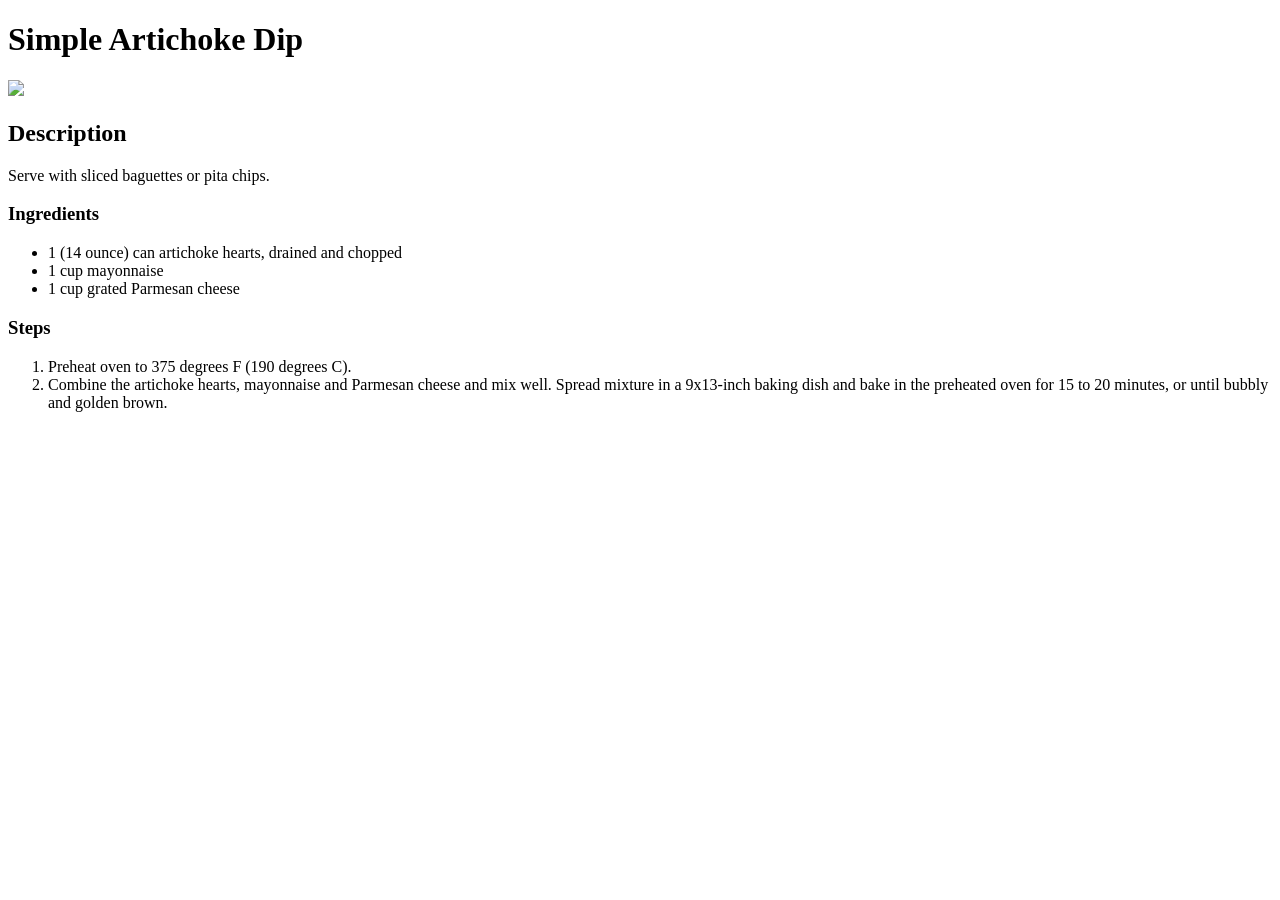
==== recipes/artichoke_dip.html @ 7ac35035 "created and added content for two more recipes" ====
<!DOCTYPE html>
<html lang="en">
<head>
    <meta charset="UTF-8">
    <title>Simple Artichoke Dip Recipe</title>
</head>
<body>
    <h1>Simple Artichoke Dip</h1>

    <img src="https://imagesvc.meredithcorp.io/v3/mm/image?url=https%3A%2F%2Fimages.media-allrecipes.com%2Fuserphotos%2F7557119.jpg&q=85">

        <h2>Description</h2>
            <p>Serve with sliced baguettes or pita chips.</p>

            <h3>Ingredients</h3>
                <ul>
                    <li>1 (14 ounce) can artichoke hearts, drained and chopped</li>
                    <li>1 cup mayonnaise </li>
                    <li>1 cup grated Parmesan cheese </li>
                </ul>

            <h3>Steps</h3>
                <ol>
                    <li>Preheat oven to 375 degrees F (190 degrees C).</li>
                    <li>Combine the artichoke hearts, mayonnaise and Parmesan cheese and mix well.
                         Spread mixture in a 9x13-inch baking dish and bake in the preheated oven
                          for 15 to 20 minutes, or until bubbly and golden brown.
                    </li>
                </ol>

                
</body>
</html>
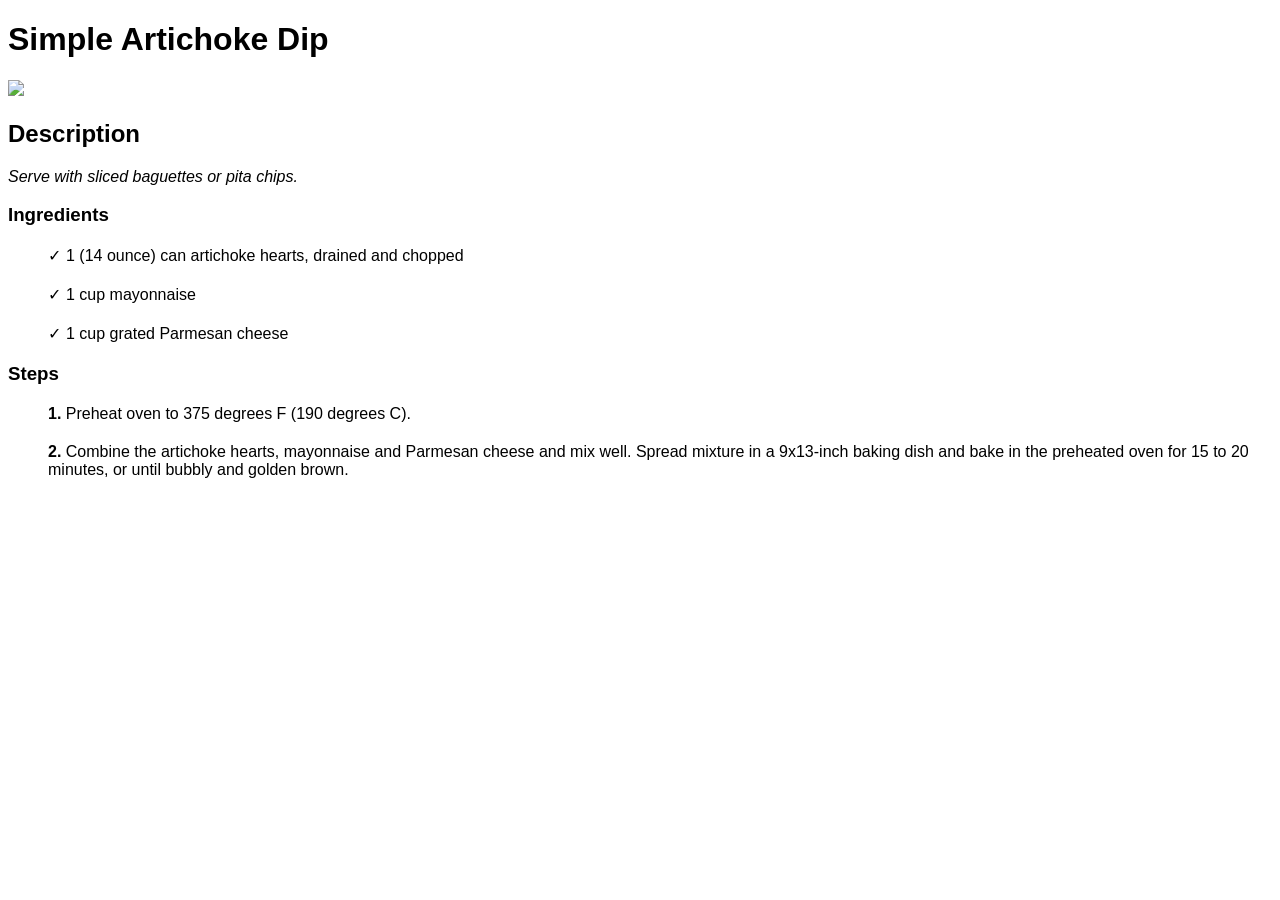
==== commit c12201a2: "added css styles" ====
--- a/recipes/artichoke_dip.html
+++ b/recipes/artichoke_dip.html
@@ -2,6 +2,7 @@
 <html lang="en">
 <head>
     <meta charset="UTF-8">
+    <link rel="stylesheet" href="../css/styles.css">
     <title>Simple Artichoke Dip Recipe</title>
 </head>
 <body>
@@ -10,13 +11,13 @@
     <img src="https://imagesvc.meredithcorp.io/v3/mm/image?url=https%3A%2F%2Fimages.media-allrecipes.com%2Fuserphotos%2F7557119.jpg&q=85">
 
         <h2>Description</h2>
-            <p>Serve with sliced baguettes or pita chips.</p>
+            <p class="dscrpt_text">Serve with sliced baguettes or pita chips.</p>
 
             <h3>Ingredients</h3>
-                <ul>
-                    <li>1 (14 ounce) can artichoke hearts, drained and chopped</li>
-                    <li>1 cup mayonnaise </li>
-                    <li>1 cup grated Parmesan cheese </li>
+                <ul class="ingredients_list">
+                    <li><span>1 (14 ounce) can artichoke hearts, drained and chopped</span></li>
+                    <li><span>1 cup mayonnaise</span></li>
+                    <li><span>1 cup grated Parmesan cheese</span></li>
                 </ul>
 
             <h3>Steps</h3>
--- a/css/styles.css
+++ b/css/styles.css
@@ -0,0 +1,81 @@
+/* index page & recipes pages */
+
+#recipes_header {
+    color: rgb(255, 102, 0);
+}
+
+#recipe_links {
+    padding: 0;
+    font-weight: bold;
+}
+
+#recipe_links,
+.ingredients_list {
+    list-style: none;
+}
+
+li {
+    margin: 20px 0;
+}
+
+a {
+    text-decoration: none;
+    color: black;
+}
+
+a:hover {
+    color: grey;
+}
+
+
+
+/*font family for all pages */
+
+body {
+    font-family: Arial, Helvetica, sans-serif;
+}
+
+
+
+/* recipe pages images resize */
+
+img {
+    height: auto;
+    width: 300px;
+}
+
+
+
+/*recipe pages steps bold */
+
+ol {
+    counter-reset: item;
+}
+
+ol li {
+    display: block;
+}
+
+ol li:before {
+    content: counter(item) ". ";
+    counter-increment: item;
+    font-weight: bold;
+}
+
+
+
+/* recipe pages ingredients checkmarks */
+
+.ingredients_list span {
+    padding-left: 5px;
+}
+
+.ingredients_list li:before {
+    content: "✓";
+}
+
+/* recipe pages description text */
+
+.dscrpt_text {
+    font-style: italic;
+}
